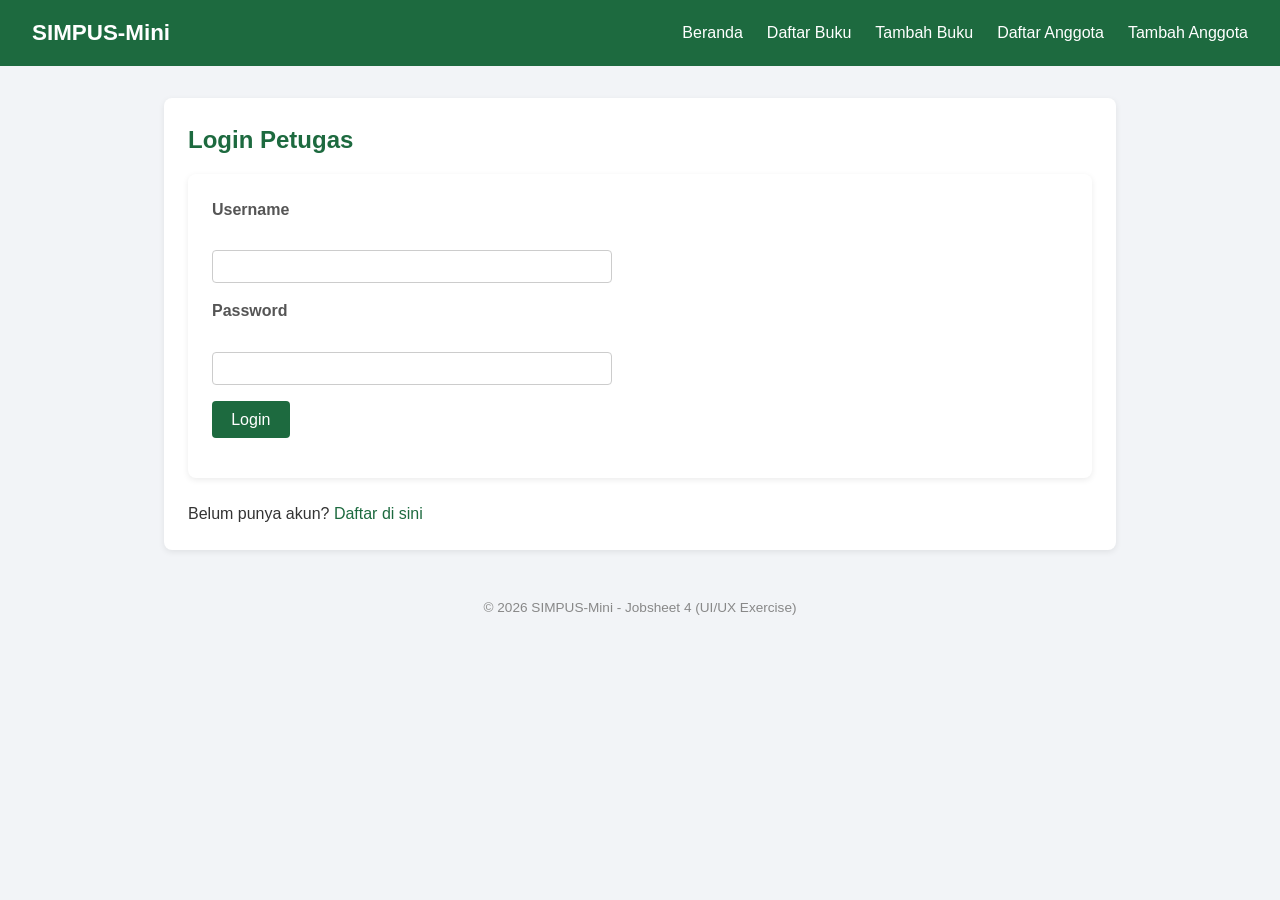
==== login.html @ b29f0a58 "docs: add jobsheet 4 UI/UX wireframe + bonus static login.html page" ====
<!doctype html>
<html lang="id">
  <head>
    <meta charset="UTF-8" />
    <meta name="viewport" content="width=device-width, initial-scale=1.0" />
    <link rel="stylesheet" href="style.css" />
    <title>SIMPUS-Mini | Login</title>
  </head>
  <body>
    <header>
      <h1>SIMPUS-Mini</h1>
      <input type="checkbox" id="nav-toggle" class="nav-toggle" />
      <label for="nav-toggle" class="nav-toggle-label">&#9776;</label>
      <nav>
        <ul>
          <li><a href="index.html">Beranda</a></li>
          <li><a href="buku/list.html">Daftar Buku</a></li>
          <li><a href="buku/tambah.html">Tambah Buku</a></li>
          <li><a href="anggota/list.html">Daftar Anggota</a></li>
          <li><a href="anggota/tambah.html">Tambah Anggota</a></li>
        </ul>
      </nav>
    </header>

    <main>
      <section>
        <h2>Login Petugas</h2>
        <form>
          <p>
            <label for="username">Username</label><br />
            <input type="text" id="username" name="username" required />
          </p>
          <p>
            <label for="password">Password</label><br />
            <input type="password" id="password" name="password" required />
          </p>
          <p>
            <button type="submit">Login</button>
          </p>
        </form>
        <p>Belum punya akun? <a href="#">Daftar di sini</a></p>
      </section>
    </main>

    <footer>
      <p>© 2026 SIMPUS-Mini - Jobsheet 4 (UI/UX Exercise)</p>
    </footer>
  </body>
</html>
---- style.css ----
* {
  margin: 0;
  padding: 0;
  box-sizing: border-box;
}

body {
  font-family: "Segoe UI", Arial, sans-serif;
  color: #333;
  background-color: #f2f4f7;
  line-height: 1.5;
}

a {
  color: #1d6a3f;
  text-decoration: none;
}

a:hover {
  text-decoration: underline;
}

header {
  display: flex;
  justify-content: space-between;
  align-items: center;
  background-color: #1d6a3f;
  color: #fff;
  padding: 1rem 2rem;
}

header h1 {
  font-size: 1.4rem;
}

header nav ul {
  display: flex;
  list-style: none;
  gap: 1.5rem;
}

header nav a {
  color: #fff;
  font-weight: 500;
}

.nav-toggle {
  display: none;
}

.nav-toggle-label {
  display: none;
  color: #fff;
  font-size: 1.5rem;
  cursor: pointer;
  order: 2;
}

main {
  max-width: 1000px;
  margin: 2rem auto;
  padding: 0 1.5rem;
}

main section,
main form,
main table {
  background-color: #fff;
  border-radius: 8px;
  padding: 1.5rem;
  margin-bottom: 1.5rem;
  box-shadow: 0 2px 6px rgba(0, 0, 0, 0.08);
}

main section h2 {
  margin-bottom: 1rem;
  color: #1d6a3f;
}

main section:nth-of-type(2) {
  display: grid;
  grid-template-columns: repeat(4, 1fr);
  gap: 1rem;
}

main section:nth-of-type(2) article {
  background-color: #e9f5ee;
  border-radius: 8px;
  padding: 1rem;
  text-align: center;
}

main section:nth-of-type(2) article h3 {
  font-size: 0.85rem;
  color: #5b6b7a;
  font-weight: normal;
  margin-bottom: 0.4rem;
}

main section:nth-of-type(2) article p {
  font-size: 1.8rem;
  font-weight: bold;
  color: #1d6a3f;
}

.table-responsive {
  overflow-x: auto;
}

table {
  width: 100%;
  border-collapse: collapse;
}

th,
td {
  text-align: left;
  padding: 0.65rem 0.75rem;
  border-bottom: 1px solid #e2e6ea;
}

thead {
  background-color: #1d6a3f;
  color: #fff;
}

tbody tr:nth-child(even) {
  background-color: #f7f9fb;
}

tbody tr:hover {
  background-color: #eef4fa;
}

td button {
  padding: 0.35rem 0.7rem;
  margin-right: 0.35rem;
  border: none;
  border-radius: 4px;
  cursor: pointer;
  font-size: 0.85rem;
}

td button:first-of-type {
  background-color: #f0ad4e;
  color: #fff;
}

td button:nth-of-type(2) {
  background-color: #5bc0de;
  color: #fff;
}

td button:last-of-type {
  background-color: #d9534f;
  color: #fff;
}

form p {
  margin-bottom: 1rem;
}

form label {
  display: block;
  margin-bottom: 0.3rem;
  font-weight: 600;
  color: #555;
}

form input,
form select,
form textarea {
  width: 100%;
  max-width: 400px;
  padding: 0.5rem 0.7rem;
  border: 1px solid #ccc;
  border-radius: 4px;
}

button[type="submit"] {
  background-color: #1d6a3f;
  color: #fff;
  border: none;
  padding: 0.6rem 1.2rem;
  border-radius: 4px;
  cursor: pointer;
  font-size: 1rem;
}

button[type="submit"]:hover {
  background-color: #144a2b;
}

footer {
  text-align: center;
  padding: 1rem;
  font-size: 0.85rem;
  color: #888;
}

@media (max-width: 768px) {
  main section:nth-of-type(2) {
    grid-template-columns: repeat(2, 1fr);
  }
}

@media (max-width: 480px) {
  header {
    position: relative;
  }

  .nav-toggle-label {
    display: block;
  }

  header nav {
    display: none;
    width: 100%;
    order: 3;
    margin-top: 1rem;
  }

  .nav-toggle:checked ~ nav {
    display: block;
  }

  header nav ul {
    flex-direction: column;
    gap: 0.75rem;
  }

  main section:nth-of-type(2) {
    grid-template-columns: 1fr;
  }

  form input,
  form select {
    max-width: 100%;
  }
}
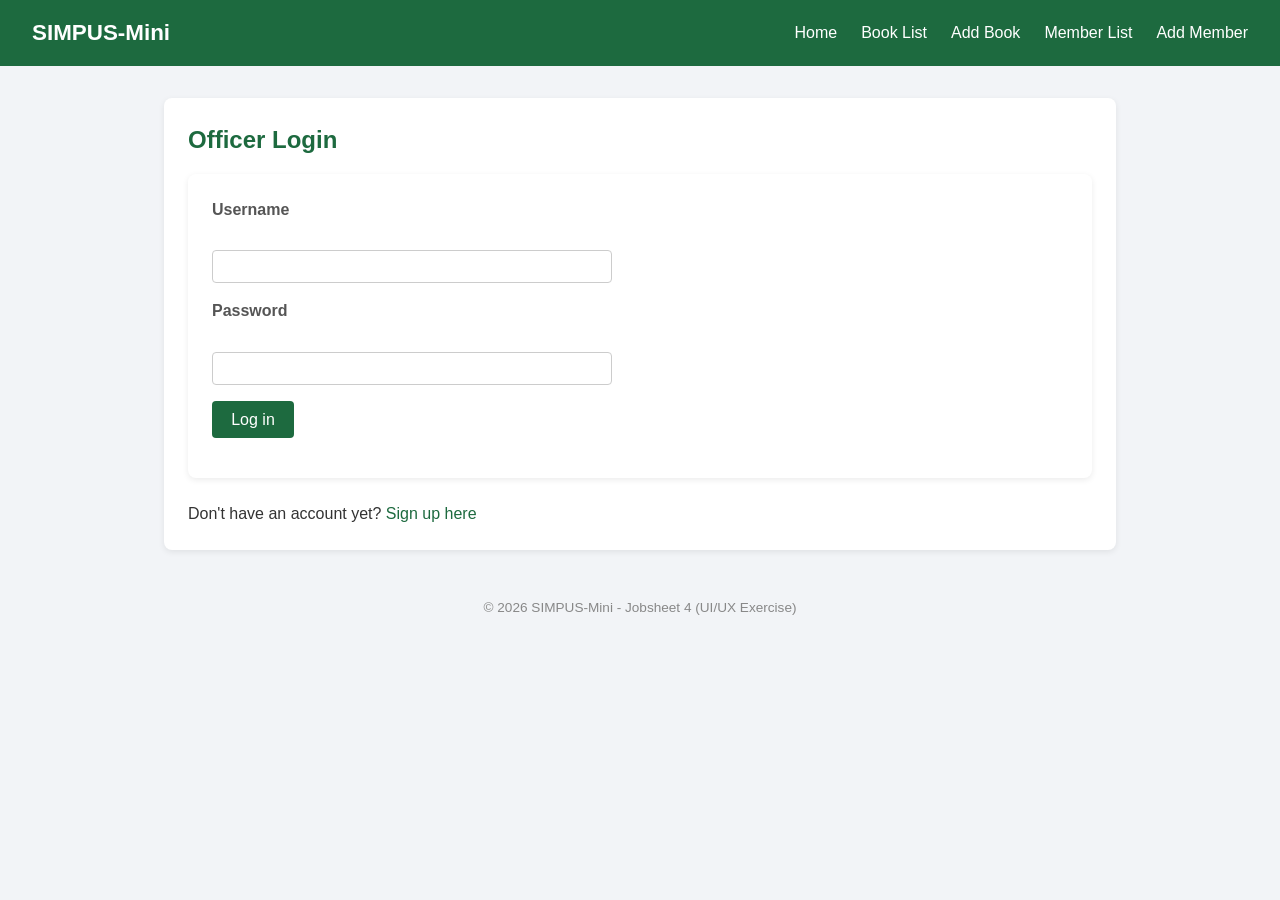
==== commit 6ec2f46d: "feat: finishing jobsheet 6" ====
--- a/login.html
+++ b/login.html
@@ -1,30 +1,29 @@
 <!doctype html>
-<html lang="id">
+<html lang="en">
   <head>
     <meta charset="UTF-8" />
     <meta name="viewport" content="width=device-width, initial-scale=1.0" />
-    <link rel="stylesheet" href="style.css" />
+    <link rel="stylesheet" href="assets/css/style.css" />
     <title>SIMPUS-Mini | Login</title>
   </head>
   <body>
     <header>
       <h1>SIMPUS-Mini</h1>
-      <input type="checkbox" id="nav-toggle" class="nav-toggle" />
-      <label for="nav-toggle" class="nav-toggle-label">&#9776;</label>
+      <button type="button" id="nav-toggle-btn" class="nav-toggle-label" aria-label="Menu">&#9776;</button>
       <nav>
         <ul>
-          <li><a href="index.html">Beranda</a></li>
-          <li><a href="buku/list.html">Daftar Buku</a></li>
-          <li><a href="buku/tambah.html">Tambah Buku</a></li>
-          <li><a href="anggota/list.html">Daftar Anggota</a></li>
-          <li><a href="anggota/tambah.html">Tambah Anggota</a></li>
+          <li><a href="index.html">Home</a></li>
+          <li><a href="books/list.html">Book List</a></li>
+          <li><a href="books/tambah.html">Add Book</a></li>
+          <li><a href="members/list.html">Member List</a></li>
+          <li><a href="members/tambah.html">Add Member</a></li>
         </ul>
       </nav>
     </header>
 
     <main>
       <section>
-        <h2>Login Petugas</h2>
+        <h2>Officer Login</h2>
         <form>
           <p>
             <label for="username">Username</label><br />
@@ -35,15 +34,17 @@
             <input type="password" id="password" name="password" required />
           </p>
           <p>
-            <button type="submit">Login</button>
+            <button type="submit">Log in</button>
           </p>
         </form>
-        <p>Belum punya akun? <a href="#">Daftar di sini</a></p>
+        <p>Don't have an account yet? <a href="#">Sign up here</a></p>
       </section>
     </main>
 
     <footer>
       <p>© 2026 SIMPUS-Mini - Jobsheet 4 (UI/UX Exercise)</p>
     </footer>
+
+    <script src="assets/js/app.js"></script>
   </body>
 </html>
--- a/assets/css/style.css
+++ b/assets/css/style.css
@@ -0,0 +1,256 @@
+* {
+  margin: 0;
+  padding: 0;
+  box-sizing: border-box;
+}
+
+body {
+  font-family: "Segoe UI", Arial, sans-serif;
+  color: #333;
+  background-color: #f2f4f7;
+  line-height: 1.5;
+}
+
+a {
+  color: #1d6a3f;
+  text-decoration: none;
+}
+
+a:hover {
+  text-decoration: underline;
+}
+
+header {
+  display: flex;
+  justify-content: space-between;
+  align-items: center;
+  background-color: #1d6a3f;
+  color: #fff;
+  padding: 1rem 2rem;
+}
+
+header h1 {
+  font-size: 1.4rem;
+}
+
+header nav ul {
+  display: flex;
+  list-style: none;
+  gap: 1.5rem;
+}
+
+header nav a {
+  color: #fff;
+  font-weight: 500;
+}
+
+.nav-toggle-label {
+  display: none;
+  font-size: 1.6rem;
+  color: #fff;
+  background: none;
+  border: none;
+  cursor: pointer;
+}
+
+main {
+  max-width: 1000px;
+  margin: 2rem auto;
+  padding: 0 1.5rem;
+}
+
+main section,
+main form,
+main table {
+  background-color: #fff;
+  border-radius: 8px;
+  padding: 1.5rem;
+  margin-bottom: 1.5rem;
+  box-shadow: 0 2px 6px rgba(0, 0, 0, 0.08);
+}
+
+main section h2 {
+  margin-bottom: 1rem;
+  color: #1d6a3f;
+}
+
+main section:nth-of-type(2) {
+  display: grid;
+  grid-template-columns: repeat(4, 1fr);
+  gap: 1rem;
+}
+
+main section:nth-of-type(2) article {
+  background-color: #e9f5ee;
+  border-radius: 8px;
+  padding: 1rem;
+  text-align: center;
+}
+
+main section:nth-of-type(2) article h3 {
+  font-size: 0.85rem;
+  color: #5b6b7a;
+  font-weight: normal;
+  margin-bottom: 0.4rem;
+}
+
+main section:nth-of-type(2) article p {
+  font-size: 1.8rem;
+  font-weight: bold;
+  color: #1d6a3f;
+}
+
+.table-responsive {
+  overflow-x: auto;
+}
+
+table {
+  width: 100%;
+  border-collapse: collapse;
+}
+
+th,
+td {
+  text-align: left;
+  padding: 0.65rem 0.75rem;
+  border-bottom: 1px solid #e2e6ea;
+}
+
+thead {
+  background-color: #1d6a3f;
+  color: #fff;
+}
+
+tbody tr:nth-child(even) {
+  background-color: #f7f9fb;
+}
+
+tbody tr:hover {
+  background-color: #eef4fa;
+}
+
+td button {
+  padding: 0.35rem 0.7rem;
+  margin-right: 0.35rem;
+  border: none;
+  border-radius: 4px;
+  cursor: pointer;
+  font-size: 0.85rem;
+}
+
+td button:first-of-type {
+  background-color: #f0ad4e;
+  color: #fff;
+}
+
+td button:nth-of-type(2) {
+  background-color: #5bc0de;
+  color: #fff;
+}
+
+td button:last-of-type {
+  background-color: #d9534f;
+  color: #fff;
+}
+
+form p {
+  margin-bottom: 1rem;
+}
+
+form label {
+  display: block;
+  margin-bottom: 0.3rem;
+  font-weight: 600;
+  color: #555;
+}
+
+form input,
+form select,
+form textarea {
+  width: 100%;
+  max-width: 400px;
+  padding: 0.5rem 0.7rem;
+  border: 1px solid #ccc;
+  border-radius: 4px;
+}
+
+button[type="submit"] {
+  background-color: #1d6a3f;
+  color: #fff;
+  border: none;
+  padding: 0.6rem 1.2rem;
+  border-radius: 4px;
+  cursor: pointer;
+  font-size: 1rem;
+}
+
+button[type="submit"]:hover {
+  background-color: #144a2b;
+}
+
+footer {
+  text-align: center;
+  padding: 1rem;
+  font-size: 0.85rem;
+  color: #888;
+}
+
+.error {
+  display: block;
+  color: #d9534f;
+  font-size: 0.85rem;
+  margin-top: 0.25rem;
+}
+
+.search-box {
+  margin-bottom: 1rem;
+}
+
+.search-box input {
+  width: 100%;
+  max-width: 320px;
+  padding: 0.5rem 0.75rem;
+  border: 1px solid #cdd4da;
+  border-radius: 4px;
+}
+
+@media (max-width: 768px) {
+  main section:nth-of-type(2) {
+    grid-template-columns: repeat(2, 1fr);
+  }
+}
+
+@media (max-width: 480px) {
+  header {
+    position: relative;
+  }
+
+  .nav-toggle-label {
+    display: block;
+  }
+
+  header nav {
+    display: none;
+    width: 100%;
+    order: 3;
+    margin-top: 1rem;
+  }
+
+  header nav.nav-open {
+    display: block;
+  }
+
+  header nav ul {
+    flex-direction: column;
+    gap: 0.75rem;
+  }
+
+  main section:nth-of-type(2) {
+    grid-template-columns: 1fr;
+  }
+
+  form input,
+  form select {
+    max-width: 100%;
+  }
+}
